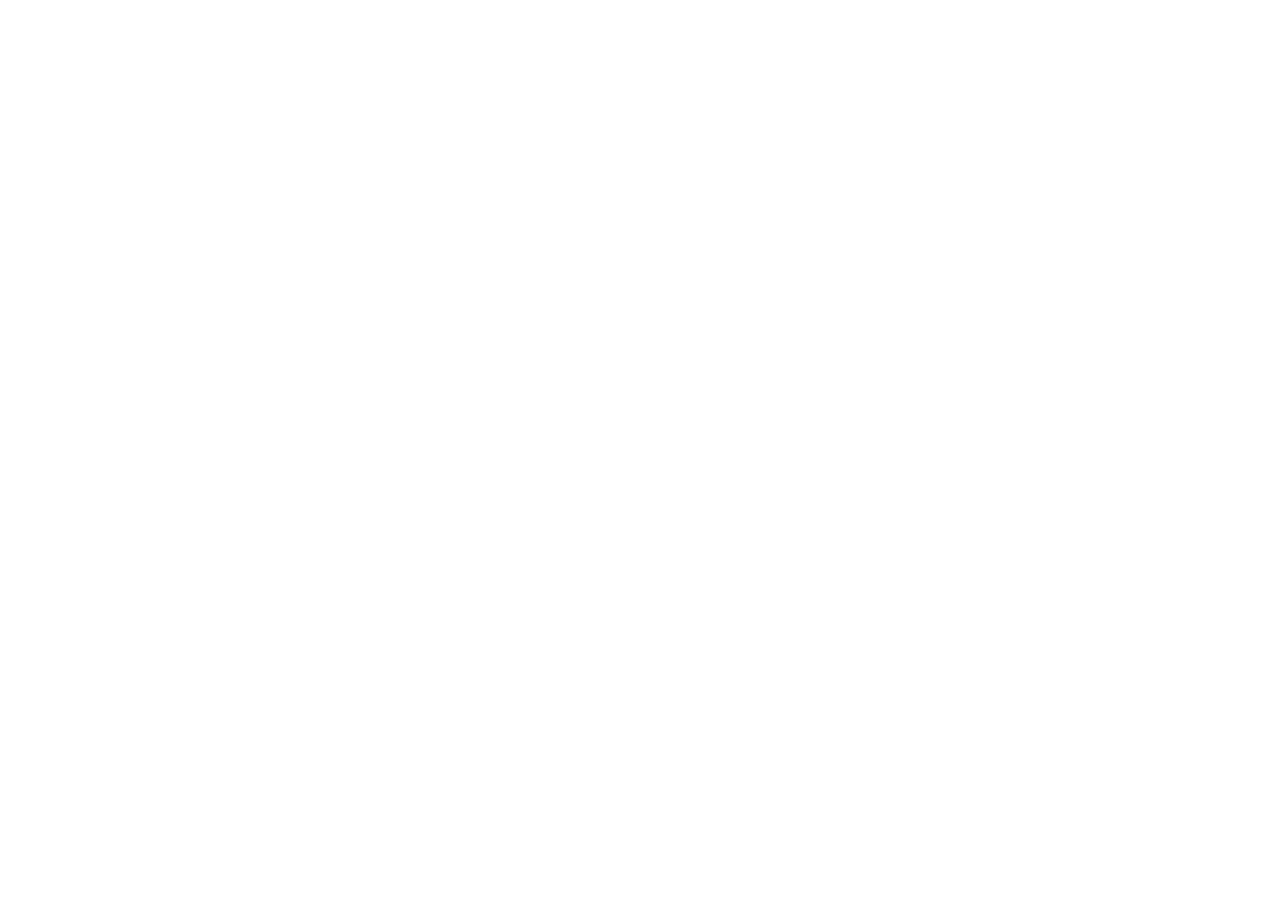
==== scoreboard/static/viewer.html @ 4f77ad4b "Drive a Windows viewer instead of the Mac's wall Clicking a game on the small screen used to reach a" ====
<!doctype html>
<html lang="en">
<head>
  <meta charset="utf-8">
  <meta name="viewport" content="width=device-width, initial-scale=1">
  <title>TI Viewer</title>
  <link rel="stylesheet" href="/static/viewer.css">
</head>
<body>
  <!-- All players live in this stack at full size. Only the selected one is
       opaque and on top; the rest keep playing behind it, muted. -->
  <main id="stack" class="stack"></main>

  <div id="label" class="label"></div>

  <!-- Browsers only allow autoplay when muted, and only a gesture on THIS
       window can unmute. So the picture starts silent and this asks once. -->
  <button id="unmute" class="unmute" hidden>
    <span class="unmute-icon">&#128263;</span>
    <span>Click anywhere to turn on sound</span>
    <small>then audio follows whatever you click on the scoreboard</small>
  </button>

  <div id="toast" class="toast"></div>

  <noscript>This viewer needs JavaScript.</noscript>
  <script src="/static/viewer.js"></script>
</body>
</html>
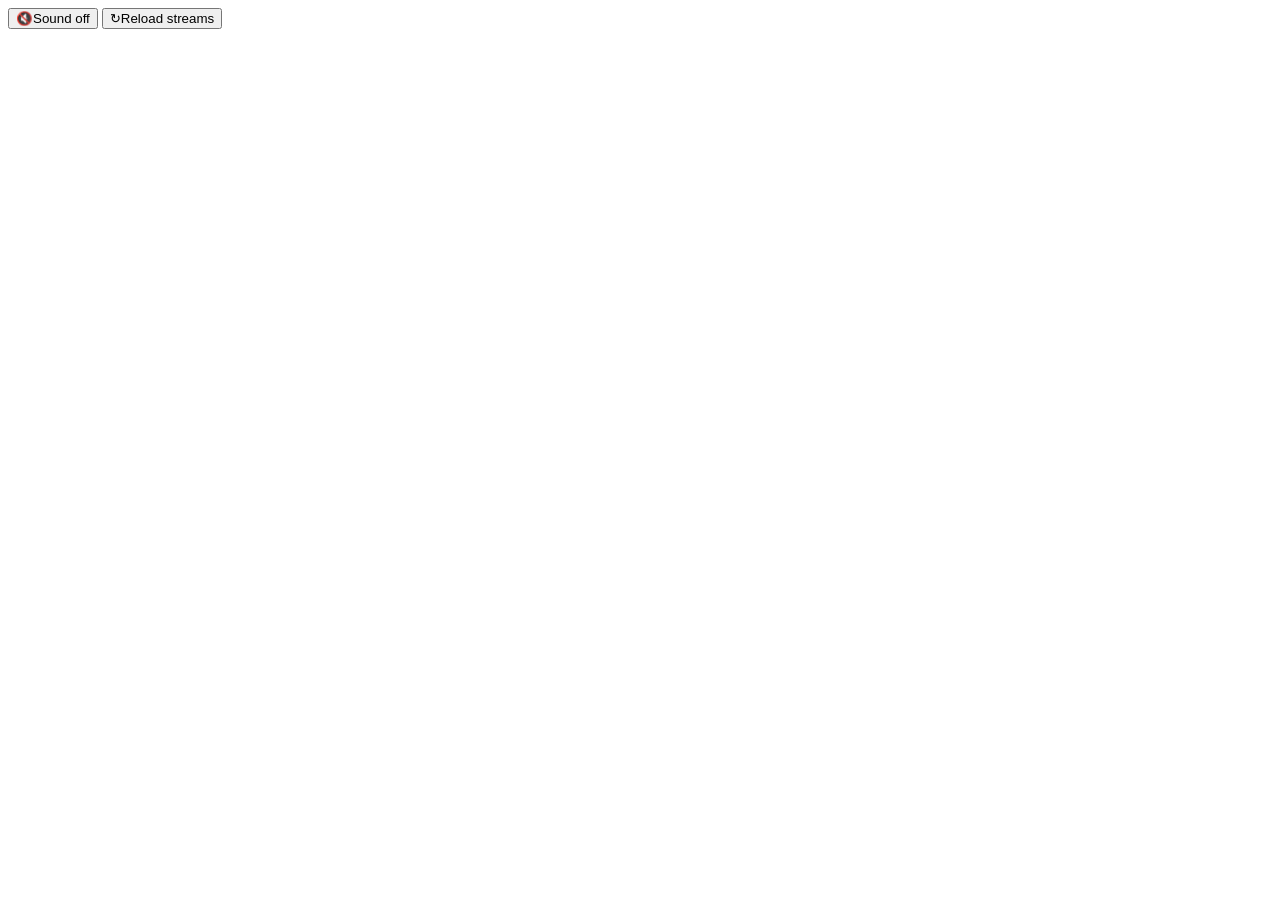
==== commit 873319be: "Add on-screen buttons for mute and reload Both actions were keyboard-only, which assumes the viewer " ====
--- a/scoreboard/static/viewer.html
+++ b/scoreboard/static/viewer.html
@@ -13,12 +13,25 @@
 
   <div id="label" class="label"></div>
 
+  <!-- Clickable equivalents of the keys. The keyboard needs this window
+       focused; a mouse does not, which matters when the viewer is on a screen
+       you are not typing at. -->
+  <div id="controls" class="controls">
+    <button id="btn-mute" class="control" title="Mute / unmute (M)">
+      <span id="btn-mute-icon">&#128263;</span><span id="btn-mute-text">Sound off</span>
+    </button>
+    <button id="btn-reload" class="control" title="Re-read streams.toml (R)">
+      <span>&#8635;</span><span>Reload streams</span>
+    </button>
+  </div>
+
   <!-- Browsers only allow autoplay when muted, and only a gesture on THIS
        window can unmute. So the picture starts silent and this asks once. -->
   <button id="unmute" class="unmute" hidden>
     <span class="unmute-icon">&#128263;</span>
     <span>Click anywhere to turn on sound</span>
     <small>then audio follows whatever you click on the scoreboard</small>
+    <small>1-4 pick a stream &middot; M mute &middot; R reload streams &middot; F fullscreen</small>
   </button>
 
   <div id="toast" class="toast"></div>
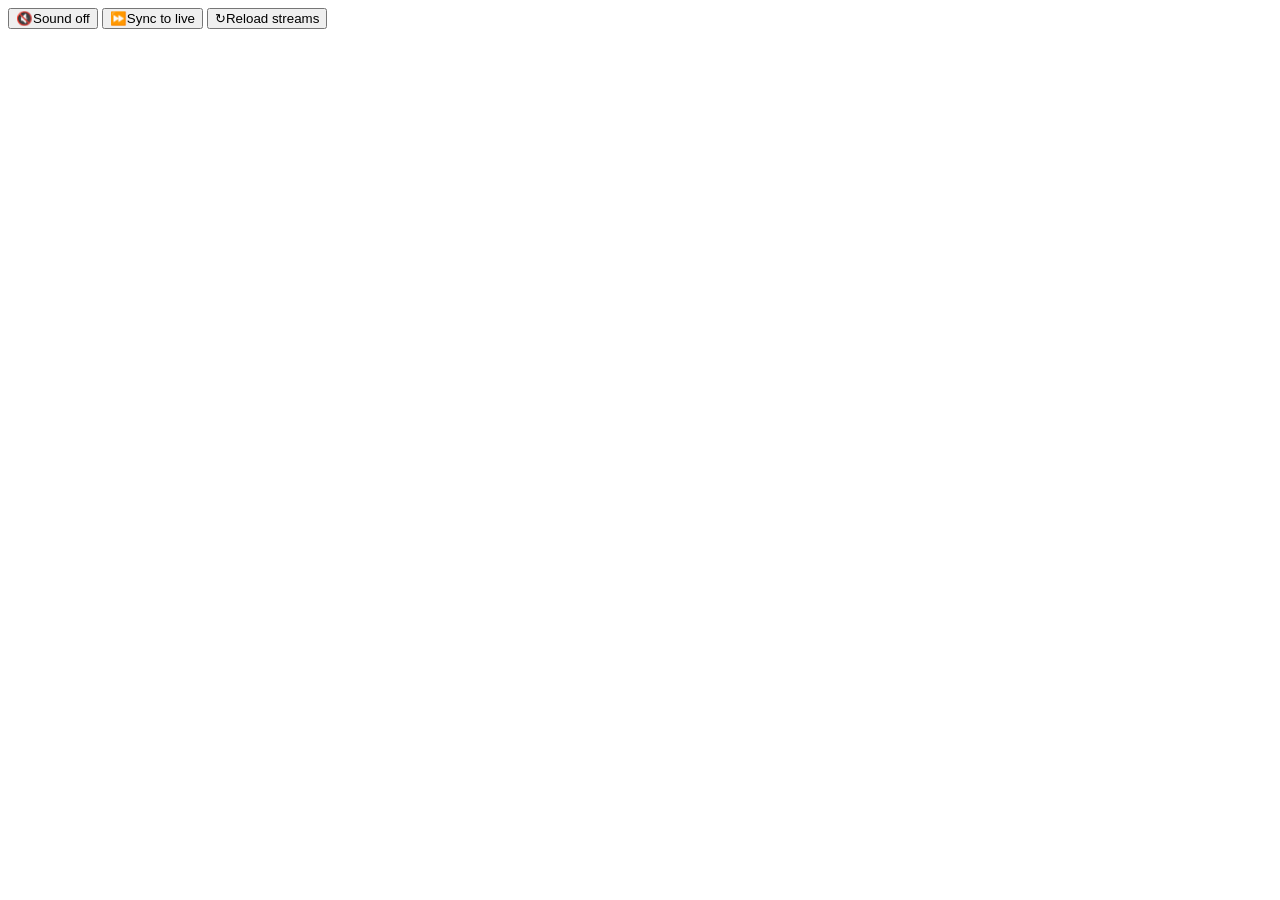
==== commit 7b2d53de: "Snap a stream to the live edge when you switch to it Preloading four players is what makes switching" ====
--- a/scoreboard/static/viewer.html
+++ b/scoreboard/static/viewer.html
@@ -20,6 +20,9 @@
     <button id="btn-mute" class="control" title="Mute / unmute (M)">
       <span id="btn-mute-icon">&#128263;</span><span id="btn-mute-text">Sound off</span>
     </button>
+    <button id="btn-live" class="control" title="Jump every stream to the live edge (L)">
+      <span>&#9193;</span><span>Sync to live</span>
+    </button>
     <button id="btn-reload" class="control" title="Re-read streams.toml (R)">
       <span>&#8635;</span><span>Reload streams</span>
     </button>
